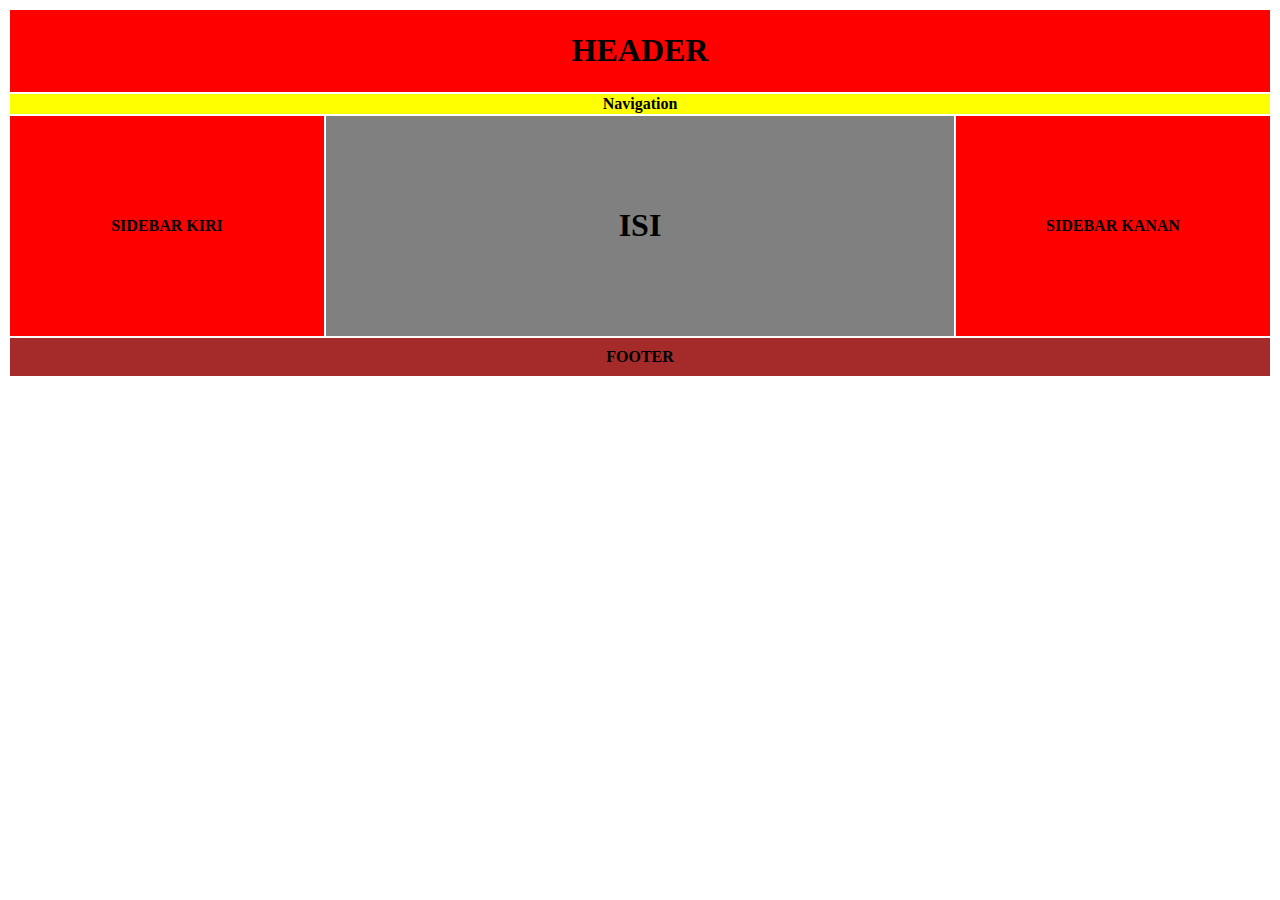
==== tm1/hello.html @ 4490315c "TM1: hello.html, index.html" ====
<!DOCTYPE html>
<html lang="en">
<head>
    <meta charset="UTF-8">
    <meta http-equiv="X-UA-Compatible" content="IE=edge">
    <meta name="viewport" content="width=device-width, initial-scale=1.0">
    <title>TM1</title>
</head>
<body>
    
<table width="100%">
    <tr style="background-color: red; text-align: center;">
        <td colspan="3">
            <h1>HEADER</h1>
        </td>
    </tr>

    <tr style="background-color: yellow; text-align: center;">
        <td colspan="3">
            <b>Navigation</b>
        </td>
    </tr>

    <tr style="text-align: center;">
        <td style="background-color: red; width: 25%; padding: 70px;">
            <b> SIDEBAR KIRI</b>
        </td>
        <td style="background-color: grey; padding: 70px;">
            <h1>ISI</h1>
        </td>
        <td style="background-color: red; width: 25%; padding: 70px;">
            <b> SIDEBAR KANAN</b>
        </td>
    </tr>

    <tr style="background-color: brown; text-align: center;">
        <td colspan="3" style="padding:10px">
            <b>FOOTER</b>
        </td>
    </tr>

</body>
</html>
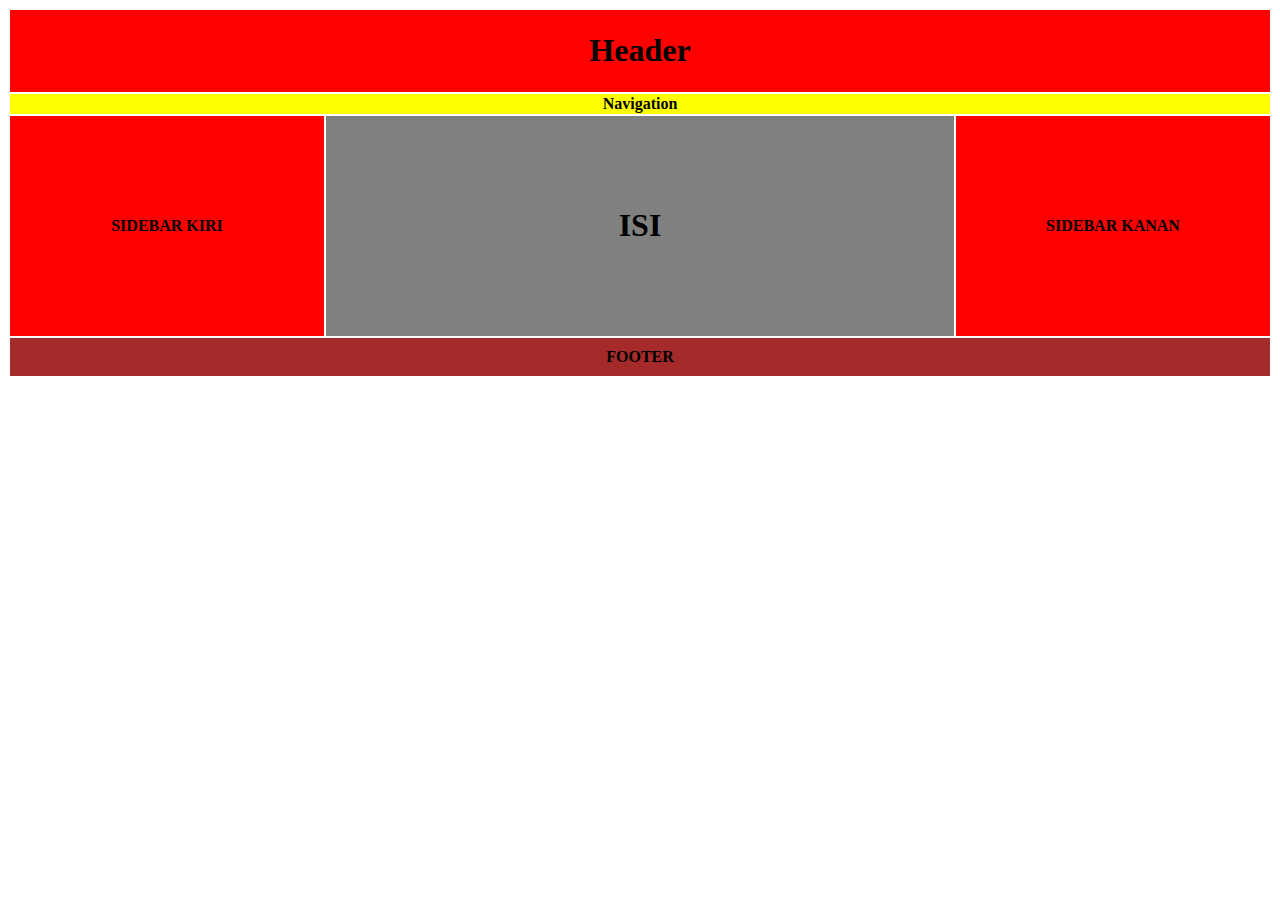
==== commit c2c29187: "Update hello.html" ====
--- a/tm1/hello.html
+++ b/tm1/hello.html
@@ -11,7 +11,7 @@
 <table width="100%">
     <tr style="background-color: red; text-align: center;">
         <td colspan="3">
-            <h1>HEADER</h1>
+            <h1>Header</h1>
         </td>
     </tr>
 
